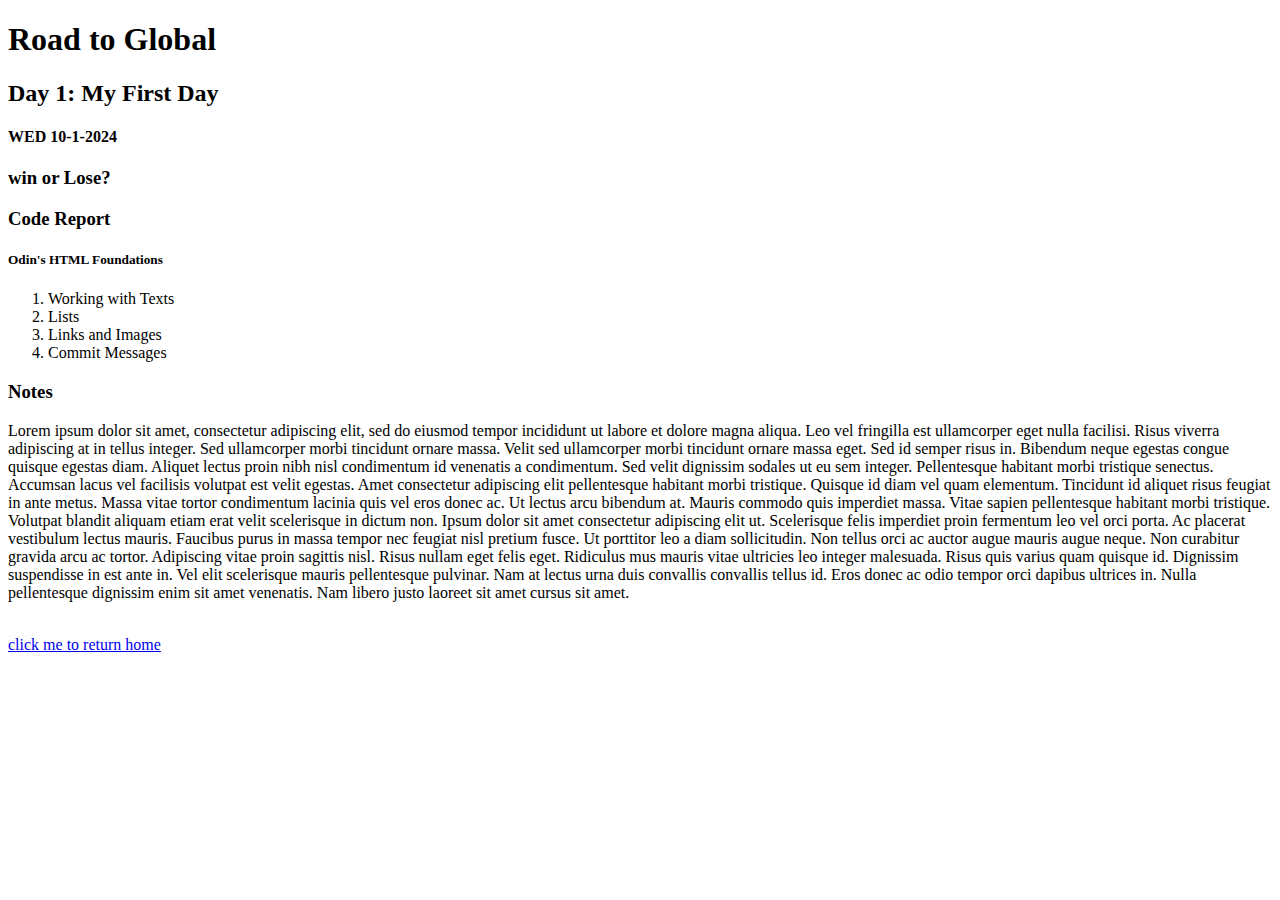
==== pages/entry.html @ d3eb9c8b "fix: Rename files to entry" ====
<!DOCTYPE html>
<html lang="en">
<head>
    <meta charset="UTF-8">
    <meta name="viewport" content="width=device-width, initial-scale=1.0">
    <title>R2G</title>
</head>
<body>

    <h1>Road to Global</h1>
    <div id="container">
        
        <hgroup>
            <h2>Day 1: My First Day</h2>
            <h4>WED <span class="date">10-1-2024</span></h4>
        </hgroup> 

        <article class="entry">
            
            <h3 class="checklist">win or Lose?</h3>

            <h3 class="checklist">Code Report</h3>

            <h5>Odin's HTML Foundations</h5>
            <ol>
                <li>Working with Texts</li>
                <li>Lists</li>
                <li>Links and Images</li>
                <li>Commit Messages</li>
            </ol>
            
            <h3 class="checklist">Notes</h3>
            <p>
                Lorem ipsum dolor sit amet, consectetur adipiscing elit, sed do eiusmod tempor incididunt ut labore et dolore magna aliqua. Leo vel fringilla est ullamcorper eget nulla facilisi. Risus viverra adipiscing at in tellus integer. Sed ullamcorper morbi tincidunt ornare massa. Velit sed ullamcorper morbi tincidunt ornare massa eget. Sed id semper risus in. Bibendum neque egestas congue quisque egestas diam. Aliquet lectus proin nibh nisl condimentum id venenatis a condimentum. Sed velit dignissim sodales ut eu sem integer. Pellentesque habitant morbi tristique senectus. Accumsan lacus vel facilisis volutpat est velit egestas. Amet consectetur adipiscing elit pellentesque habitant morbi tristique. Quisque id diam vel quam elementum.

Tincidunt id aliquet risus feugiat in ante metus. Massa vitae tortor condimentum lacinia quis vel eros donec ac. Ut lectus arcu bibendum at. Mauris commodo quis imperdiet massa. Vitae sapien pellentesque habitant morbi tristique. Volutpat blandit aliquam etiam erat velit scelerisque in dictum non. Ipsum dolor sit amet consectetur adipiscing elit ut. Scelerisque felis imperdiet proin fermentum leo vel orci porta. Ac placerat vestibulum lectus mauris. Faucibus purus in massa tempor nec feugiat nisl pretium fusce. Ut porttitor leo a diam sollicitudin. Non tellus orci ac auctor augue mauris augue neque. Non curabitur gravida arcu ac tortor.

Adipiscing vitae proin sagittis nisl. Risus nullam eget felis eget. Ridiculus mus mauris vitae ultricies leo integer malesuada. Risus quis varius quam quisque id. Dignissim suspendisse in est ante in. Vel elit scelerisque mauris pellentesque pulvinar. Nam at lectus urna duis convallis convallis tellus id. Eros donec ac odio tempor orci dapibus ultrices in. Nulla pellentesque dignissim enim sit amet venenatis. Nam libero justo laoreet sit amet cursus sit amet.
            </p>


            <div class="entryimg">
                <img>
            </div>
        </article>

        

        <a href="../index.html">click me to return home</a>
    </div>
</body>
</html>
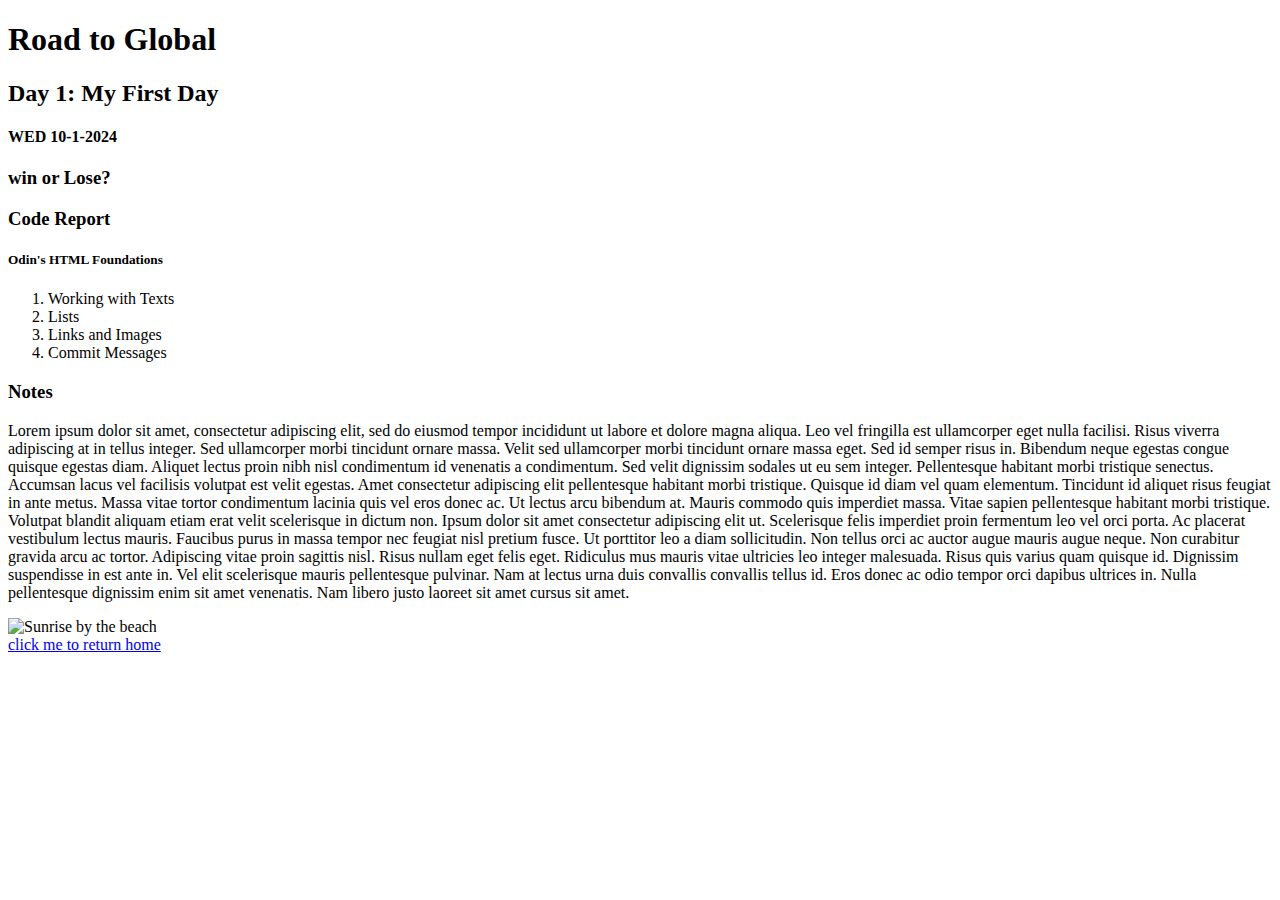
==== commit a4ba2829: "Added image on index page and entry.html" ====
--- a/pages/entry.html
+++ b/pages/entry.html
@@ -40,7 +40,7 @@
 
 
             <div class="entryimg">
-                <img>
+                <img src="../images/sunrise.jpg" alt="Sunrise by the beach" width="310">
             </div>
         </article>
 
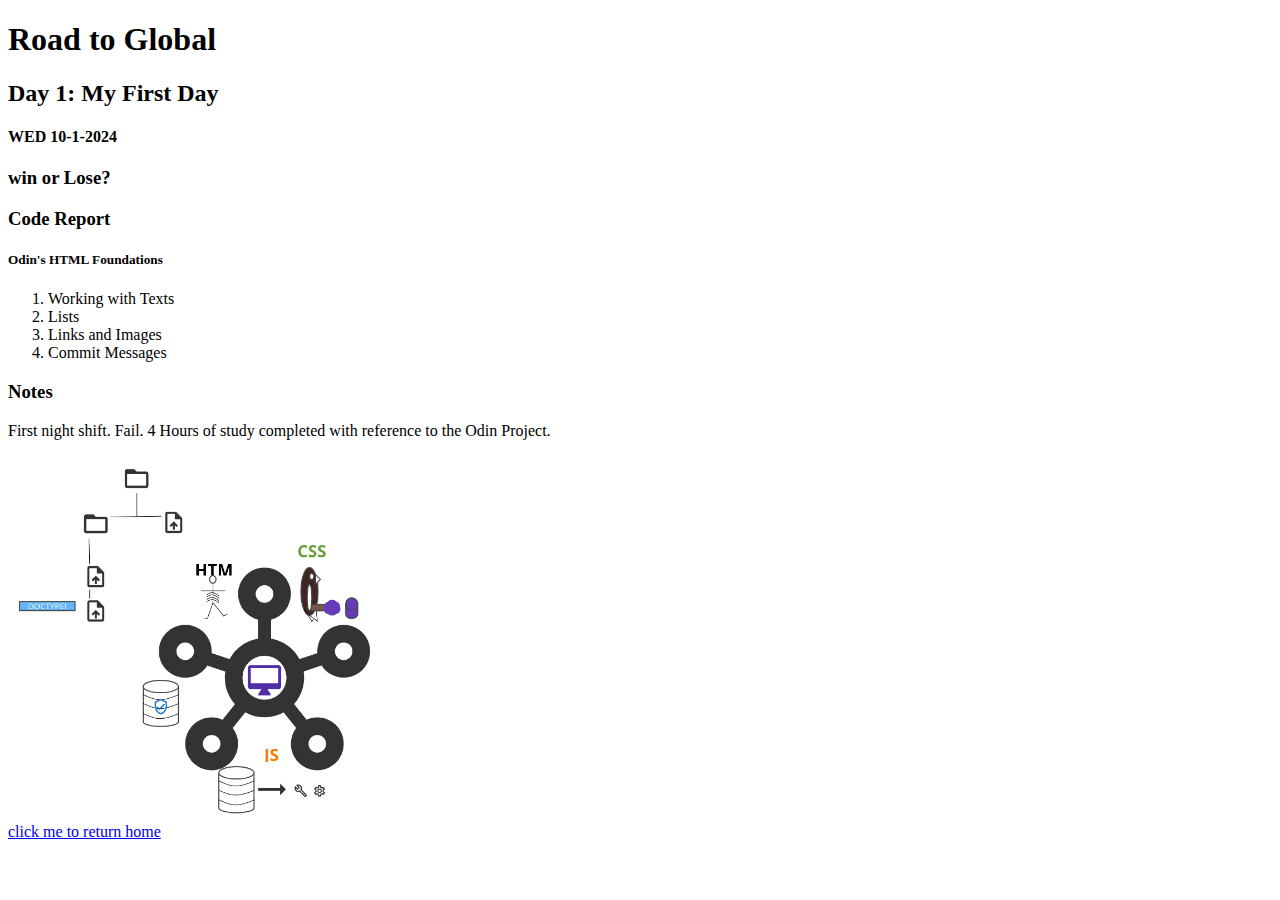
==== commit 11e7fb0e: "update: Implemented first entry mindmap" ====
--- a/pages/entry.html
+++ b/pages/entry.html
@@ -31,16 +31,12 @@
             
             <h3 class="checklist">Notes</h3>
             <p>
-                Lorem ipsum dolor sit amet, consectetur adipiscing elit, sed do eiusmod tempor incididunt ut labore et dolore magna aliqua. Leo vel fringilla est ullamcorper eget nulla facilisi. Risus viverra adipiscing at in tellus integer. Sed ullamcorper morbi tincidunt ornare massa. Velit sed ullamcorper morbi tincidunt ornare massa eget. Sed id semper risus in. Bibendum neque egestas congue quisque egestas diam. Aliquet lectus proin nibh nisl condimentum id venenatis a condimentum. Sed velit dignissim sodales ut eu sem integer. Pellentesque habitant morbi tristique senectus. Accumsan lacus vel facilisis volutpat est velit egestas. Amet consectetur adipiscing elit pellentesque habitant morbi tristique. Quisque id diam vel quam elementum.
-
-Tincidunt id aliquet risus feugiat in ante metus. Massa vitae tortor condimentum lacinia quis vel eros donec ac. Ut lectus arcu bibendum at. Mauris commodo quis imperdiet massa. Vitae sapien pellentesque habitant morbi tristique. Volutpat blandit aliquam etiam erat velit scelerisque in dictum non. Ipsum dolor sit amet consectetur adipiscing elit ut. Scelerisque felis imperdiet proin fermentum leo vel orci porta. Ac placerat vestibulum lectus mauris. Faucibus purus in massa tempor nec feugiat nisl pretium fusce. Ut porttitor leo a diam sollicitudin. Non tellus orci ac auctor augue mauris augue neque. Non curabitur gravida arcu ac tortor.
-
-Adipiscing vitae proin sagittis nisl. Risus nullam eget felis eget. Ridiculus mus mauris vitae ultricies leo integer malesuada. Risus quis varius quam quisque id. Dignissim suspendisse in est ante in. Vel elit scelerisque mauris pellentesque pulvinar. Nam at lectus urna duis convallis convallis tellus id. Eros donec ac odio tempor orci dapibus ultrices in. Nulla pellentesque dignissim enim sit amet venenatis. Nam libero justo laoreet sit amet cursus sit amet.
+                First night shift. Fail. 4 Hours of study completed with reference to the Odin Project.
             </p>
 
 
             <div class="entryimg">
-                <img src="../images/sunrise.jpg" alt="Sunrise by the beach" width="310">
+                <img src="../images/mindmap.png" alt="Initial mindmap displaying how HTML, CSS and JS create websites. " width="450">
             </div>
         </article>
 
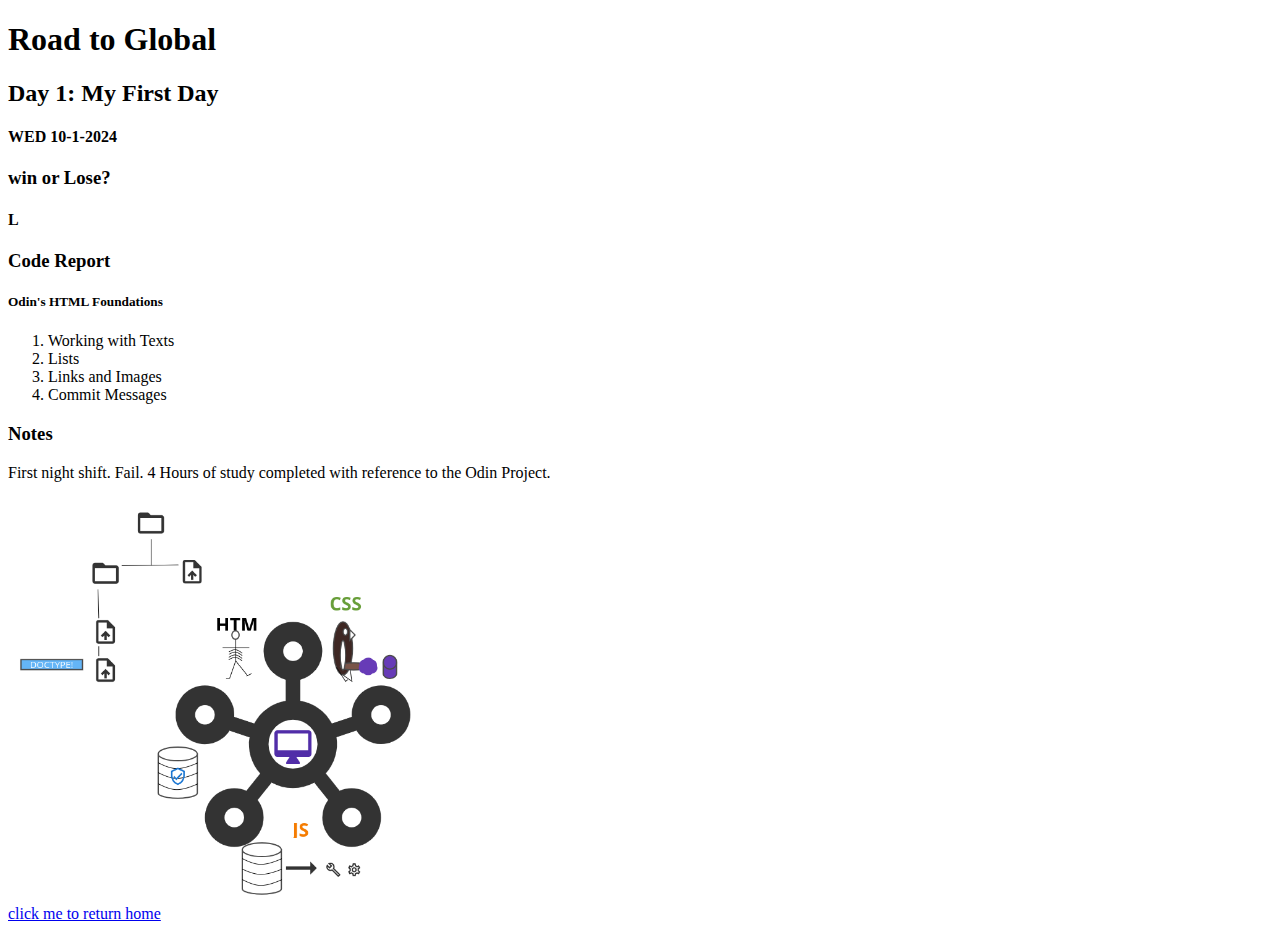
==== commit 840188d9: "fix: Spellcheck" ====
--- a/pages/entry.html
+++ b/pages/entry.html
@@ -10,14 +10,15 @@
     <h1>Road to Global</h1>
     <div id="container">
         
-        <hgroup>
+        <hgroup class="datelog">
             <h2>Day 1: My First Day</h2>
             <h4>WED <span class="date">10-1-2024</span></h4>
         </hgroup> 
 
         <article class="entry">
-            
+        <!-- Did I study 6+ hours today?-->
             <h3 class="checklist">win or Lose?</h3>
+            <h4 id="verdict">L</h4>
 
             <h3 class="checklist">Code Report</h3>
 
@@ -36,7 +37,7 @@
 
 
             <div class="entryimg">
-                <img src="../images/mindmap.png" alt="Initial mindmap displaying how HTML, CSS and JS create websites. " width="450">
+                <img src="../images/mindmap.png" alt="Initial mindmap displaying how HTML, CSS and JS create websites. " width="500">
             </div>
         </article>
 
